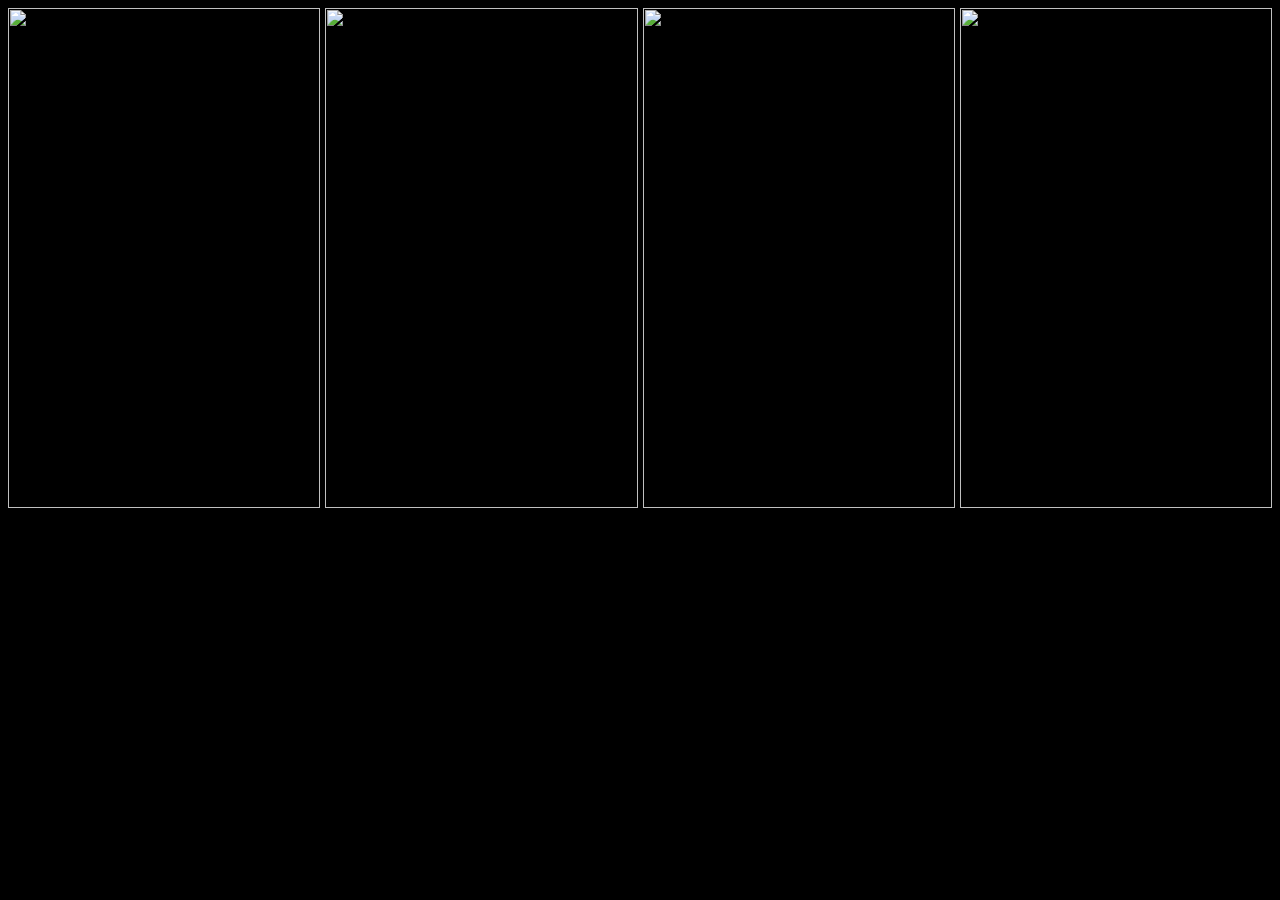
==== v2/index.html @ ccffe080 "add new versions" ====
<!DOCTYPE html>
<html lang="en">
<head>
    <meta charset="UTF-8">
    <meta name="viewport" content="width=device-width, initial-scale=1.0">
    <meta http-equiv="X-UA-Compatible" content="ie=edge">
    <link rel="stylesheet" href="style.css">
    <title>Movie hero</title>
</head>
<body>
 
<div class="container">
   <div class="down music"><img id="batman" src="http://cdn.playbuzz.com/cdn/3c096341-2a6c-4ae6-bb76-3973445cfbcf/6b938520-4962-403a-9ce3-7bf298918cad.jpg"></div>   
   <div class="up music"><img id="bane" src="http://www.writeups.org/wp-content/uploads/Bane-Batman-DC-Comics-Batbreaker-h9.jpg"></div>
   <div class="down music"><img id="joker" src="http://d1vr6n66ssr06c.cloudfront.net/wp-content/uploads/sites/4/2018/02/DC-Comics-Solicitations-May-2018-feat.jpg"></div>
   <div class="up music"><img id="alfred" src="https://upload.wikimedia.org/wikipedia/en/5/5c/Alfred_Pennyworth_%28Alex_Ross%29.jpg"></div>
</div>

<audio id="audiobatman" src="sounds/batman.wav"></audio>
<audio id="audiobane" src="sounds/ceremony.mp3"></audio>
<audio id="audiojoker" src="sounds/free.wav"></audio>
<audio id="audioalfred" src="sounds/mud.wav"></audio>



<script src="app.js"></script>
</body>
</html>
---- v2/style.css ----
body{
    background-color: black;
}
/* Formating the hero grid */
.container {
    
    display: grid;
    grid-gap: 5px;
    grid-template-columns: repeat(4, 1fr);
    grid-auto-rows: 500px;
}

.container > div {  
    display: flex;
    justify-content: center;
    align-items: center;
    font-size: 2em;
    color: #ffeead;
   
}

.container > div > img {
    width: 100%;
    height: 100%;
    object-fit: cover;
}


  /* Animation of the hero grid */
  .down{
      animation-name: moveInDown;
      animation-duration: 2s;
      animation-timing-function: ease-out;
      
  }

  .up{
      animation-name: moveInUp;
      animation-duration: 2s;
      animation-timing-function: ease-out;
  }

  @keyframes moveInDown {
      0% {
          opacity: 0;
          transform: translateY(-100px);
      }
      80% {
          transform: translateY(50px);
          
      }

      100% {
          opacity: 1;
          transform: translateY(0);
      }
  }

  @keyframes moveInUp{
      0% {
          opacity:0;
          transform: translateY(100px);
      }

      80% {
          transform: translateY(-50px);
      }
      
      100%{
          opacity: 1;
          transform: translateY(0);
      }
  }
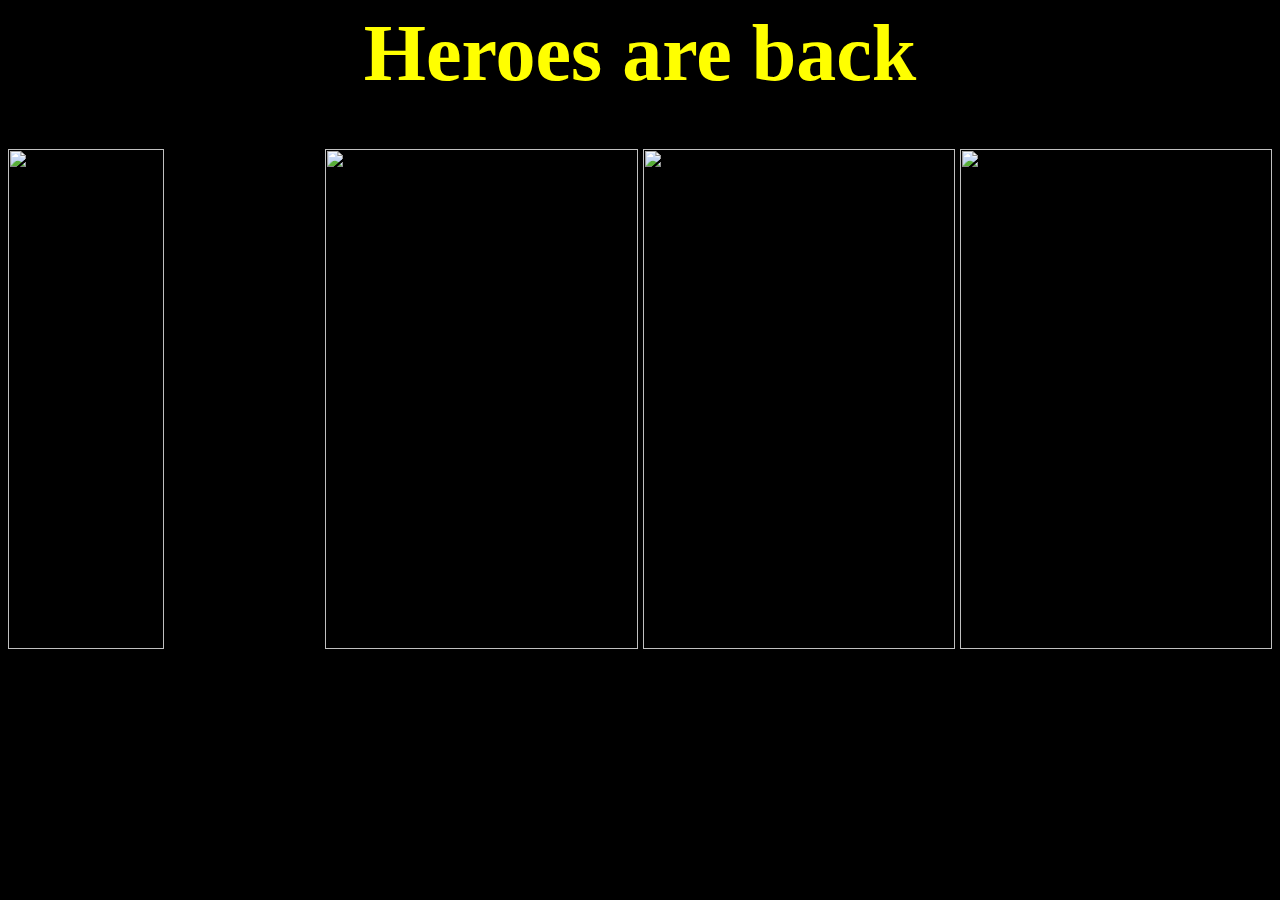
==== commit fc8762c4: "update versions" ====
--- a/v2/index.html
+++ b/v2/index.html
@@ -8,12 +8,17 @@
     <title>Movie hero</title>
 </head>
 <body>
+
+<h1 id="heroes">Heroes are back</h1>
  
 <div class="container">
-   <div class="down music"><img id="batman" src="http://cdn.playbuzz.com/cdn/3c096341-2a6c-4ae6-bb76-3973445cfbcf/6b938520-4962-403a-9ce3-7bf298918cad.jpg"></div>   
-   <div class="up music"><img id="bane" src="http://www.writeups.org/wp-content/uploads/Bane-Batman-DC-Comics-Batbreaker-h9.jpg"></div>
-   <div class="down music"><img id="joker" src="http://d1vr6n66ssr06c.cloudfront.net/wp-content/uploads/sites/4/2018/02/DC-Comics-Solicitations-May-2018-feat.jpg"></div>
-   <div class="up music"><img id="alfred" src="https://upload.wikimedia.org/wikipedia/en/5/5c/Alfred_Pennyworth_%28Alex_Ross%29.jpg"></div>
+   <div class="down">
+       <img id="batman" src="http://cdn.playbuzz.com/cdn/3c096341-2a6c-4ae6-bb76-3973445cfbcf/6b938520-4962-403a-9ce3-7bf298918cad.jpg">
+       <img class="notactive" src="http://www.writeups.org/wp-content/uploads/Bane-Batman-DC-Comics-Batbreaker-h9.jpg">
+    </div>   
+   <div class="up"><img id="bane" src="http://www.writeups.org/wp-content/uploads/Bane-Batman-DC-Comics-Batbreaker-h9.jpg"></div>
+   <div class="down"><img id="joker" src="http://d1vr6n66ssr06c.cloudfront.net/wp-content/uploads/sites/4/2018/02/DC-Comics-Solicitations-May-2018-feat.jpg"></div>
+   <div class="up"><img id="alfred" src="https://upload.wikimedia.org/wikipedia/en/5/5c/Alfred_Pennyworth_%28Alex_Ross%29.jpg"></div>
 </div>
 
 <audio id="audiobatman" src="sounds/batman.wav"></audio>
@@ -23,6 +28,8 @@
 
 
 
+
+
 <script src="app.js"></script>
 </body>
 </html>--- a/v2/style.css
+++ b/v2/style.css
@@ -1,6 +1,21 @@
 body{
     background-color: black;
 }
+
+
+#heroes{
+    color:yellow;
+    font-family: 'Bangers', cursive;
+    font-size: 80px;
+    text-align: center;
+    animation-name : heroes;
+    animation-duration: 1000ms;
+    animation-timing-function: ease-out;
+    margin-top:0;
+    margin-bottom: 50px;
+}
+
+
 /* Formating the hero grid */
 .container {
     
@@ -71,5 +86,24 @@
           transform: translateY(0);
       }
   }
+  
+  @keyframes heroes{
+    0%{
+        opacity:0;
+        transform: translateX(-400px);
+    }
+    100%{
+        opacity: 1;
+        transform: translatex(0);
+    }
+}
 
-  +.notactive{
+    visibility: hidden;
+    position: relative;
+}
+
+.active{
+    position: absolute;
+    
+}